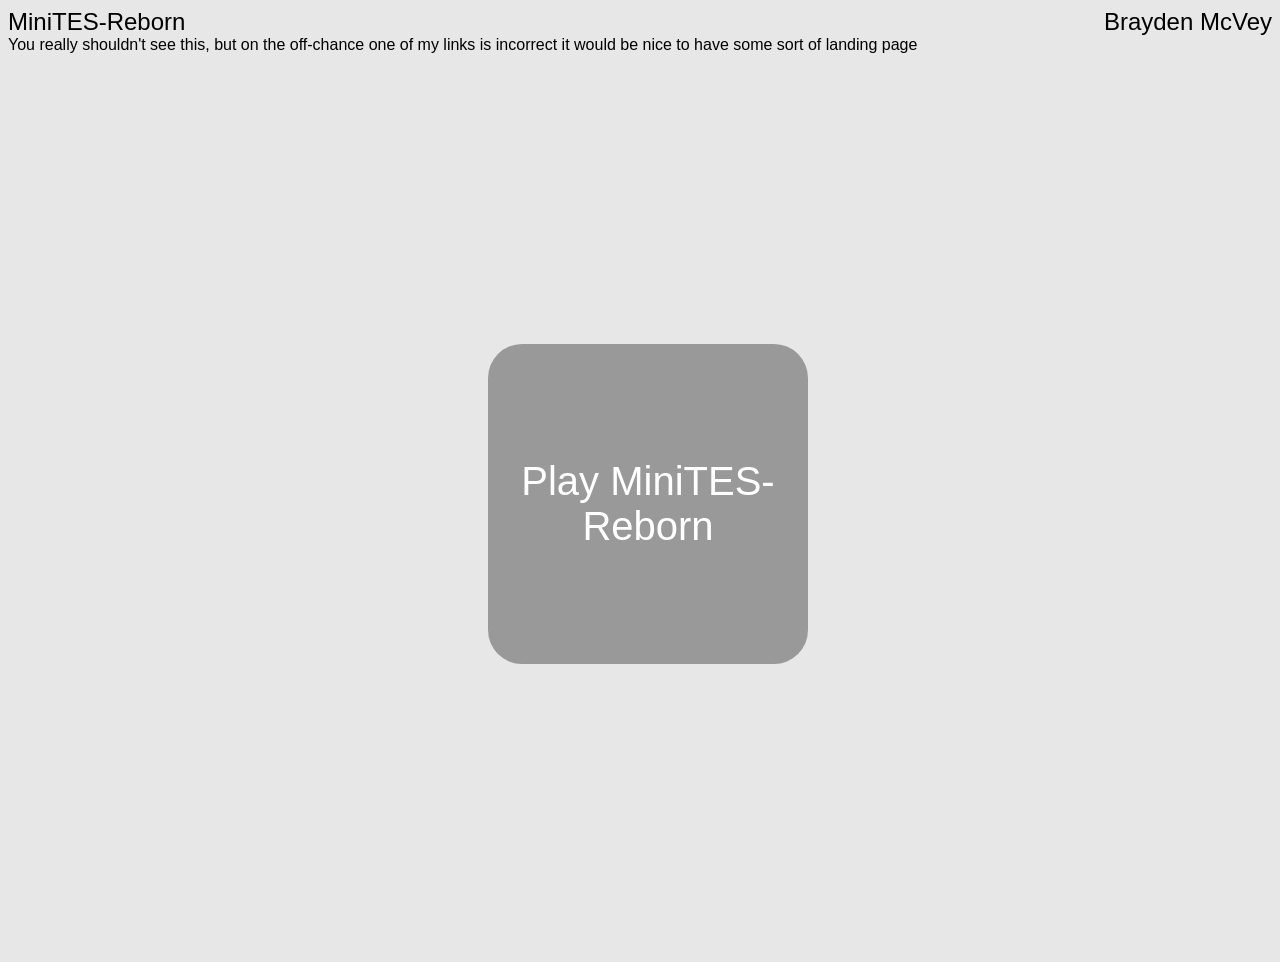
==== index.html @ 30930207 "Create index.html" ====
<!DOCTYPE html>
<html lang="en">
  <head>
    <meta charset="UTF-8">
    <meta name="viewport" content="width=device-width, initial-scale=1.0">
    <meta http-equiv="X-UA-Compatible" content="ie=edge">
    <title>MiniTES-Reborn</title>
    <style>
       body{
          background-color: #e7e7e7;
          font-family: Arial;
       }
       .header{
          position: static;
          width: 100%;
          display: flex;
          flex-direction: row;
          justify-content: space-between;
          font-size: 18pt;
       }
       .main{
          height: 100vh;
          width: 100vw;
          display: flex;
          flex-direction: row;
          justify-content: space-evenly;
          align-items: center;
       }
       .button{
          height: 20rem;
          width: 20rem;
          background-color: #999999;
          border-radius: 34px;
          text-align: center;
          font-size: 30pt;
          display: flex;
          flex-direction: column;
          justify-content: center;
          align-items: center;
          color: white;
          text-decoration: none;
       }
    </style>
  </head>
  <body>
     <div class="header"><span class="game">MiniTES-Reborn</span><span class="name">Brayden McVey</span></div>
     <span>You really shouldn't see this, but on the off-chance one of my links is incorrect it would be nice to have some sort of landing page</span>
     <div class="main">
      <a href="/game" id="reborn" class="button">
         Play MiniTES-Reborn
      </a>
   </div>
  </body>
</html>
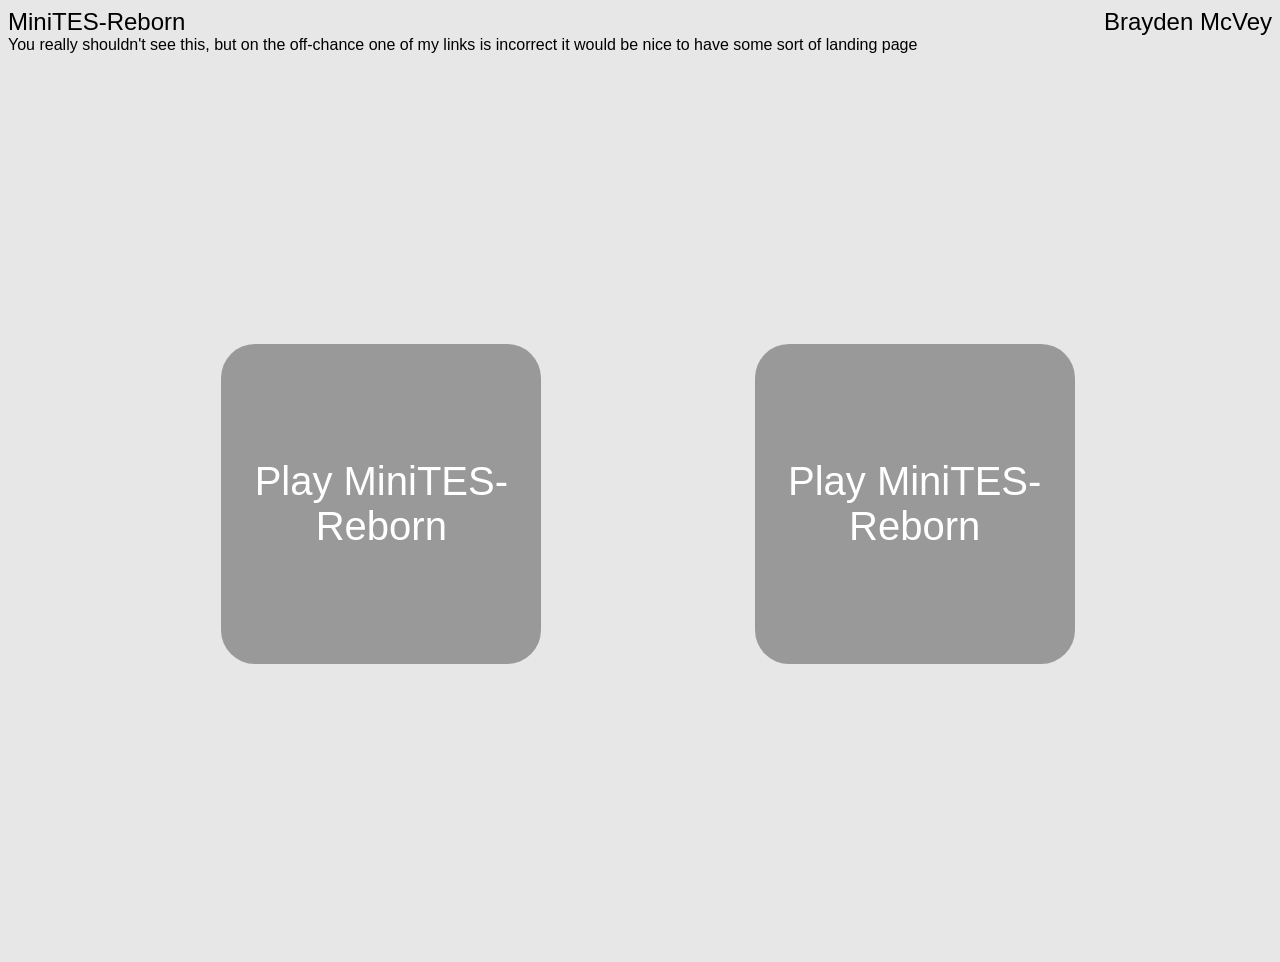
==== commit 69608a68: "Update index.html" ====
--- a/index.html
+++ b/index.html
@@ -49,6 +49,9 @@
       <a href="/game" id="reborn" class="button">
          Play MiniTES-Reborn
       </a>
+      <a href="/DockerREADME" id="docker" class="button">
+         Play MiniTES-Reborn
+      </a>		 
    </div>
   </body>
 </html>
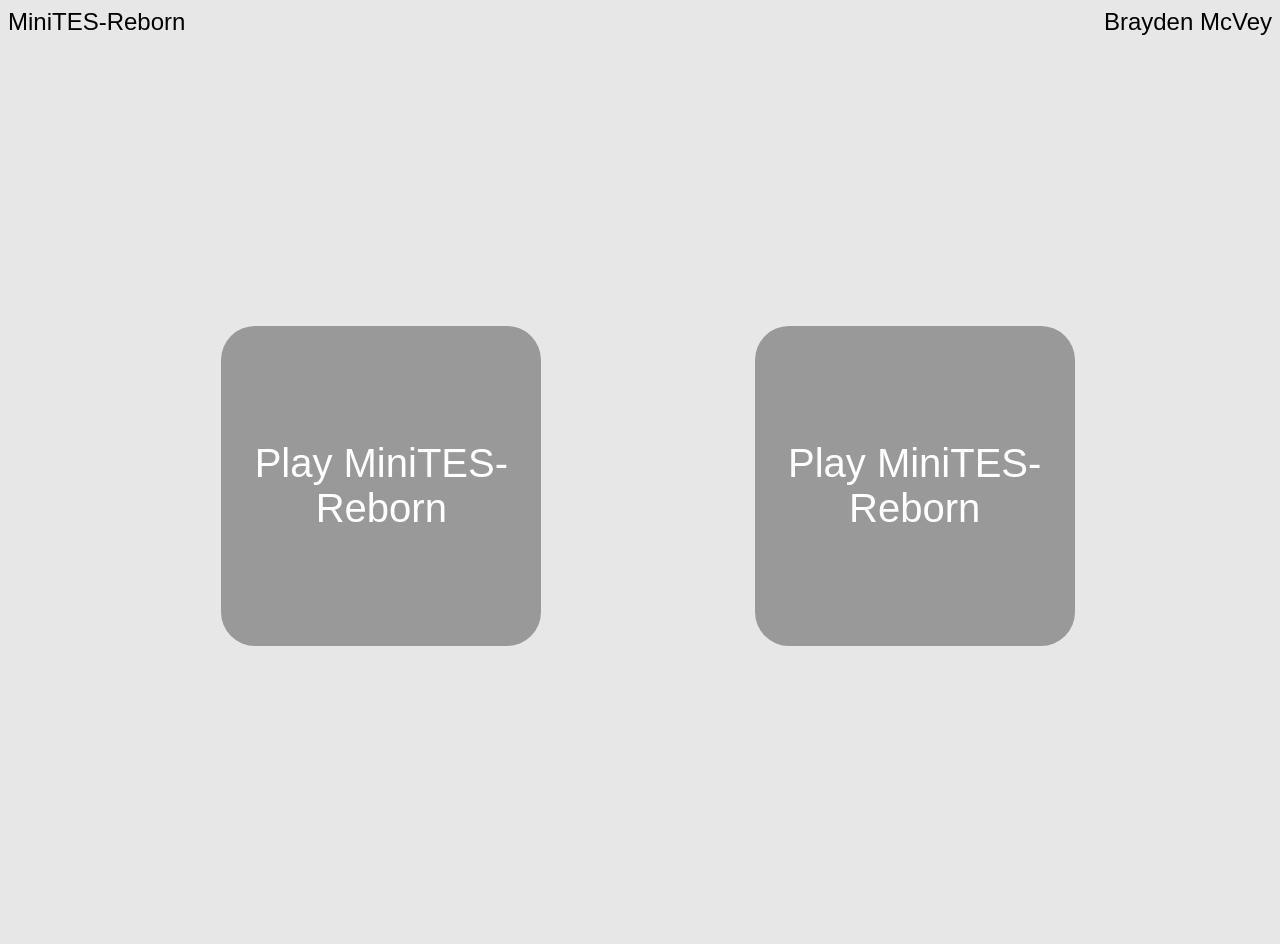
==== commit 93735307: "Update index.html" ====
--- a/index.html
+++ b/index.html
@@ -44,9 +44,8 @@
   </head>
   <body>
      <div class="header"><span class="game">MiniTES-Reborn</span><span class="name">Brayden McVey</span></div>
-     <span>You really shouldn't see this, but on the off-chance one of my links is incorrect it would be nice to have some sort of landing page</span>
      <div class="main">
-      <a href="/game" id="reborn" class="button">
+      <a href="/MiniTES-Reborn/game" id="reborn" class="button">
          Play MiniTES-Reborn
       </a>
       <a href="/DockerREADME" id="docker" class="button">
